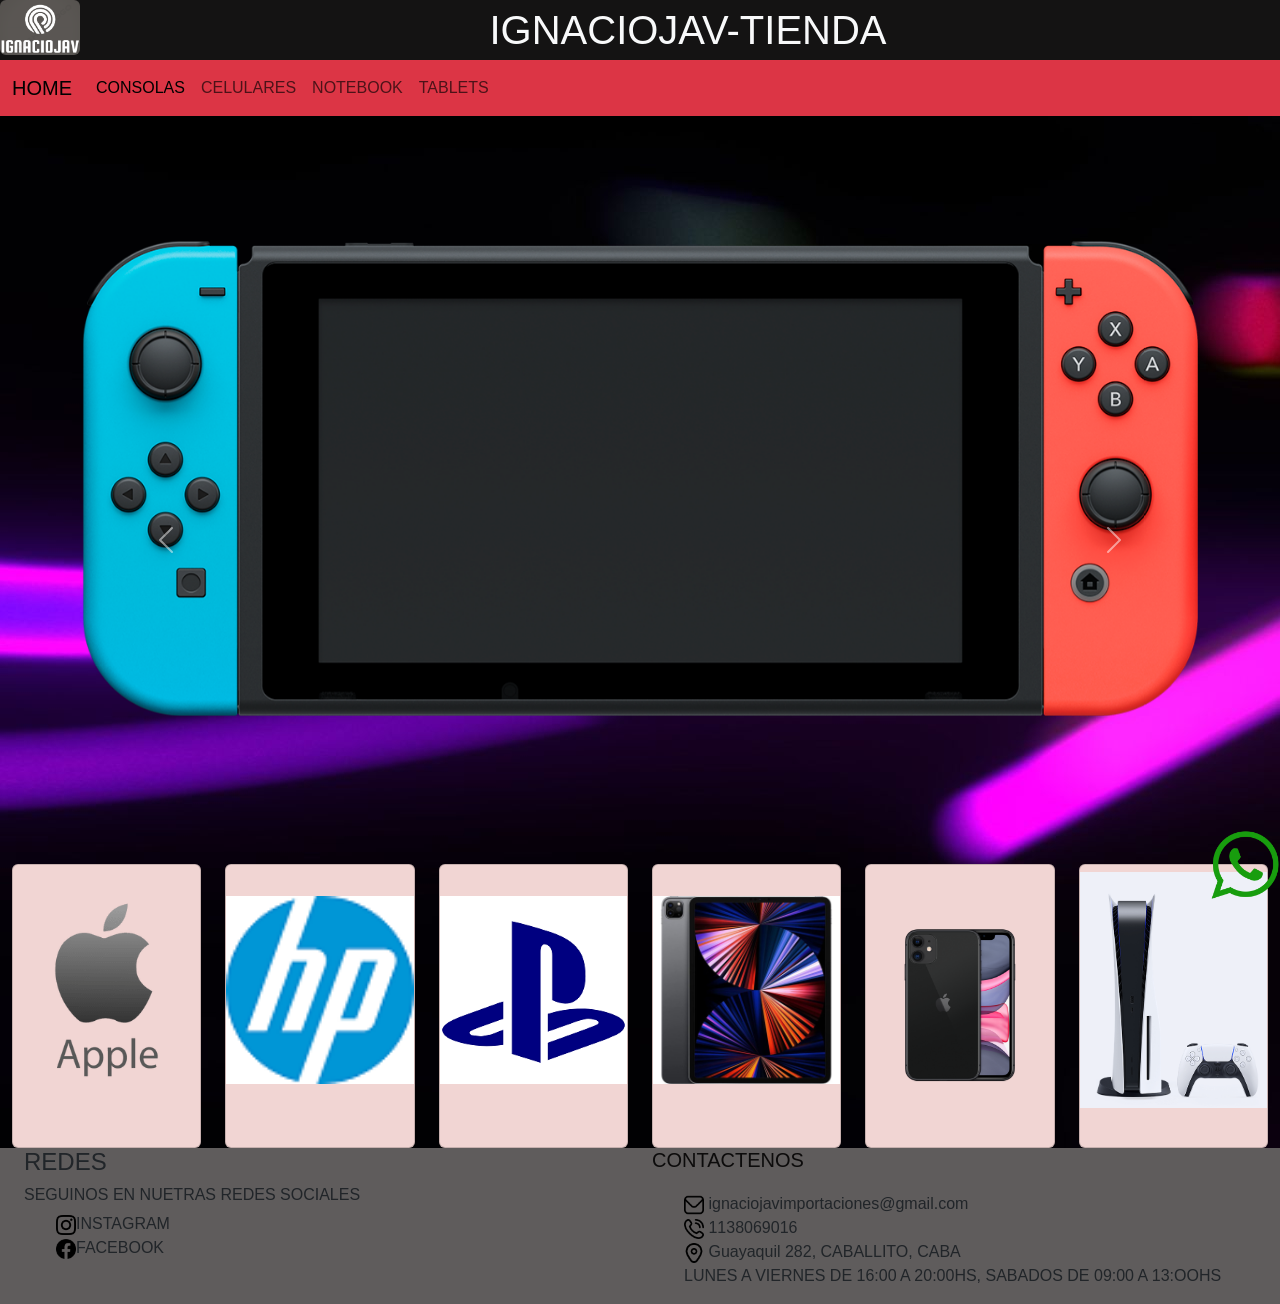
==== index.html @ 380f9a39 "se agrego margin 0 el la clase ul-whatsapp" ====
<!DOCTYPE html>
<html lang="en">

<head>
  <meta charset="UTF-8">
  <meta http-equiv="X-UA-Compatible" content="IE=edge">
  <meta name="viewport" content="width=device-width, initial-scale=1.0">
  <meta name="description" content="Somos una tienda que se dedica a la venta de articulos tecnologicos de primera marca , como celulares, consolas, notebook y tables ">
  <meta name="keywords" content="iphone, nintendo, sony, hewlerd packard, celulares, consolas, ipad, tecnologia, tienda de articulos tecnologicos, notebook">
  <meta property="og:title" content="ignaciojav-tienda de articulos tecnologicos">
  <meta property="og:url" content="https://www.ignaciojavtienda.com.ar">
  <meta property="og:description" content="Somos una tienda que se dedica a la venta de articulos tecnologicos de primera marca , como celulares, consolas, notebook y tables ">
  <title>Ignaciojav-tienda.com.ar-Lo ultimo en tecnologia</title>
  <link rel="shortcut icon" href="multimedia/imagenes/LOGO-IGNACIOJAV-ICONO.ico" type="image/x-icon">
  <link rel="stylesheet" href="https://cdn.jsdelivr.net/npm/bootstrap@5.2.0-beta1/dist/css/bootstrap.min.css">
  <link rel="stylesheet" href="css/style.css">
</head>


<body>
  <!------------------------------------------------------NAVBAR----------------------------------------------------------------->

  <header class=" container-fluid mw-100 p-0">
    <div class="d-flex">
      <div>
        <img src="multimedia/imagenes/logoignaciojav.png" class="rounded float-start img-logo  d-flex align-items-center" alt="logo-tienda">

      </div>
      <div class="flex-grow-1 ms-3">
        <a href="index.html" class="d-flex justify-content-center link-light fs-1">IGNACIOJAV-TIENDA</a>
      </div>
    </div>


    <section>
      <nav class="navbar navbar-expand-lg bg-danger">
        <div class="container-fluid">
          <a class="navbar-brand" href="index.html">HOME</a>
          <button class="navbar-toggler" type="button" data-bs-toggle="collapse" data-bs-target="#navbarNavAltMarkup"
            aria-controls="navbarNavAltMarkup" aria-expanded="false" aria-label="Toggle navigation">
            <span class="navbar-toggler-icon"></span>
          </button>
          <div class="collapse navbar-collapse" id="navbarNavAltMarkup">
            <div class="navbar-nav ">
              <a class="nav-link active" aria-current="page" href="consolas.html">CONSOLAS</a>
              <a class="nav-link" href="celulares.html">CELULARES</a>
              <a class="nav-link" href="notebook.html">NOTEBOOK</a>
              <a class="nav-link" href="tablets.html">TABLETS</a>
            </div>
          </div>
        </div>
      </nav>
    </section>
  </header>
  <!-------------------------------------------------------------------MAIN------------------------------------------------------------->
<main>
  

 
<!-----------------------------------------------CARROUSEL------------------------------------------------------>
<div class="container my-4">
  <div id="carouselExampleControls" class="carousel slide" data-bs-ride="carousel">
    <div class="carousel-inner carousel-edit">
      <div class="carousel-item active">
        <img src="multimedia/imagenes/nintendo-switch-carousel.png" class="d-block img-fluid w-100" alt="nintendo-switch">
      </div>
      <div class="carousel-item">
        <img src="multimedia/imagenes/joystick-ps5.jpg" class="d-block img-fluid w-100" alt="joytick-play">
      </div>
      <div class="carousel-item">
        <img src="multimedia/imagenes/xiaomi-celulares.png" class="d-block img-fluid w-100" alt="celular-xiaomi">
      </div>
    </div>
    <button class="carousel-control-prev" type="button" data-bs-target="#carouselExampleControls" data-bs-slide="prev">
      <span class="carousel-control-prev-icon" aria-hidden="true"></span>
      <span class="visually-hidden">Previous</span>
    </button>
    <button class="carousel-control-next" type="button" data-bs-target="#carouselExampleControls" data-bs-slide="next">
      <span class="carousel-control-next-icon" aria-hidden="true"></span>
      <span class="visually-hidden">Next</span>
    </button>
  </div>

</div>

<!---------------------------------------------------------PRODUCTOS--------------------------------------------------------------->

<div class="container mw-100 articulos-main">
  <div class="row">
    <div class="col-sm-2 h-auto ">
      <div class="card card-style" >
        <img src="multimedia/imagenes/apple-celulares.png" class="card-img-top" alt="nintendo-switch-led">
        <div class="card-body">
          

        </div>
      </div>
    </div>
    <div class="col-sm-2">
      <div class="card card-style" >
        <img src="multimedia/imagenes/hp-notebook.png" class="card-img-top" alt="ps4-slim">
        <div class="card-body">
          

        </div>
      </div>
    </div>
    <div class="col-sm-2">
      <div class="card card-style" >
        <img src="multimedia/imagenes/playstation-consolas.png" class="card-img-top" alt="notebook-hp-pavilion">
        <div class="card-body">
         

        </div>
      </div>
    </div>
    <div class="col-sm-2">
      <div class="card card-style">
        <img src="multimedia/imagenes/ipad-pro-m1.jpg" class="card-img-top" alt="ipad-pro">
        <div class="card-body">
         

        </div>
      </div>
    </div>
    <div class="col-sm-2">
      <div class="card card-style" >
        <img src="multimedia/imagenes/iphone-11-black.png" class="card-img-top" alt="iphone-11">
        <div class="card-body">
         

        </div>
      </div>
    </div>
    <div class="col-sm-2">
      <div class="card card-style" >
        <img src="multimedia/imagenes/ps5standar.png" class="card-img-top" alt="playstation-5">
        <div class="card-body">
          
          

        </div>
      </div>
    </div>
  </div>








    <!------------------------------------------------------------------------whatsapp------------------------------------------------>
    <section class='container'>
      <nav class='example relative'>
        <ul class= "ul-whatsapp">
          <li>
            <a href="https://wa.me/+5491138096016" class="item-fixed">
              <img src='multimedia/imagenes/whatsapp_logo.png' />
            </a>
          </li>
        </ul>
      </nav>
    </section>
    

    
  </main> 
  <!--------------------------------------------------------------------FOOTER------------------------------------------------->
  <footer class=" container-fluid ">

    <div class="container mw-100 articulos-main">
      <div class="row">
        <div class="col-sm-6 h-auto ">
          <h4>REDES</h4>
          <h6>SEGUINOS EN NUETRAS REDES SOCIALES</h6>

          <nav>
            <ul>
              <li class="list-group-item disable"><img src="multimedia/imagenes/instagram.png" alt="instagram"><a
                  href="https://instagram.com/ignaciojavtienda?utm_medium=copy_link" class="link-dark">INSTAGRAM</a>
              </li>
              <li class="list-group-item disable"><img src="multimedia/imagenes/facebook.png" alt="facebook"><a
                  href="https://www.facebook.com/profile.php?id=100063746970532" class="link-dark">FACEBOOK</a></li>
            </ul>
          </nav>
        </div>
        <div class="col-sm-6">
          <h5>CONTACTENOS</h5>
          <ul>
            <li class="list-group-item disable"><img src="multimedia/imagenes/envelope.png" alt="email">
              ignaciojavimportaciones@gmail.com</li>
            <li class="list-group-item disable"><img src="multimedia/imagenes/phone-call.png" alt="celular"> 1138069016
            </li>
            <li class="list-group-item disable"><img src="multimedia/imagenes/marker.png" alt="direccion"> Guayaquil
              282, CABALLITO, CABA
            </li>
            <li class="list-group-item disable">LUNES A VIERNES DE 16:00 A 20:00HS, SABADOS DE 09:00 A 13:OOHS</li>
          </ul>


        </div>
      </div>
      </div>

  </footer>
  <!--java-->
  <script src="https://cdn.jsdelivr.net/npm/bootstrap@5.2.0-beta1/dist/js/bootstrap.bundle.min.js"></script>
</body>

</html>
---- css/style.css ----
main .card-style {
  background-color: #f1d5d3;
  color: #131212;
  height: 100%; }

main .card-style img {
  height: 250px;
  object-fit: contain; }

.disclaimer {
  display: none; }

body {
  font-family: 'Franklin Gothic Medium', 'Arial Narrow', Arial, sans-serif; }

header {
  background-color: #070606f1; }
  header h1 {
    color: #070606f1; }
  header a {
    text-decoration: none;
    font-size: 40px;
    color: #eee7e7; }
  header .img-logo {
    width: 80px; }

main {
  background-image: url(../multimedia/imagenes/wallpaper-neon.jpg);
  padding-top: 100px;
  margin-bottom: 0%; }
  main .carousel-edit {
    height: 600px; }
  @media only screen and (max-width: 991px) {
    main .carousel-edit {
      height: auto; } }
  main .articulos-main {
    display: none; }
  @media screen and (min-width: 600px) {
    main .articulos-main {
      display: block; } }
  main .item-fixed {
    position: fixed;
    bottom: 0;
    right: 0; }
  main .item-fixed img {
    width: 70px; }
  main .ul-whatsapp {
    list-style-type: none;
    margin: 0%; }

footer {
  background-color: #5f5c5c; }
  footer h5 {
    color: #070606f1;
    margin-bottom: 20px; }
  footer nav li a:hover {
    background-color: #383636; }
  footer nav li a {
    text-decoration: none; }
  footer nav li img {
    width: 20px; }
  footer ul li img {
    width: 20px; }
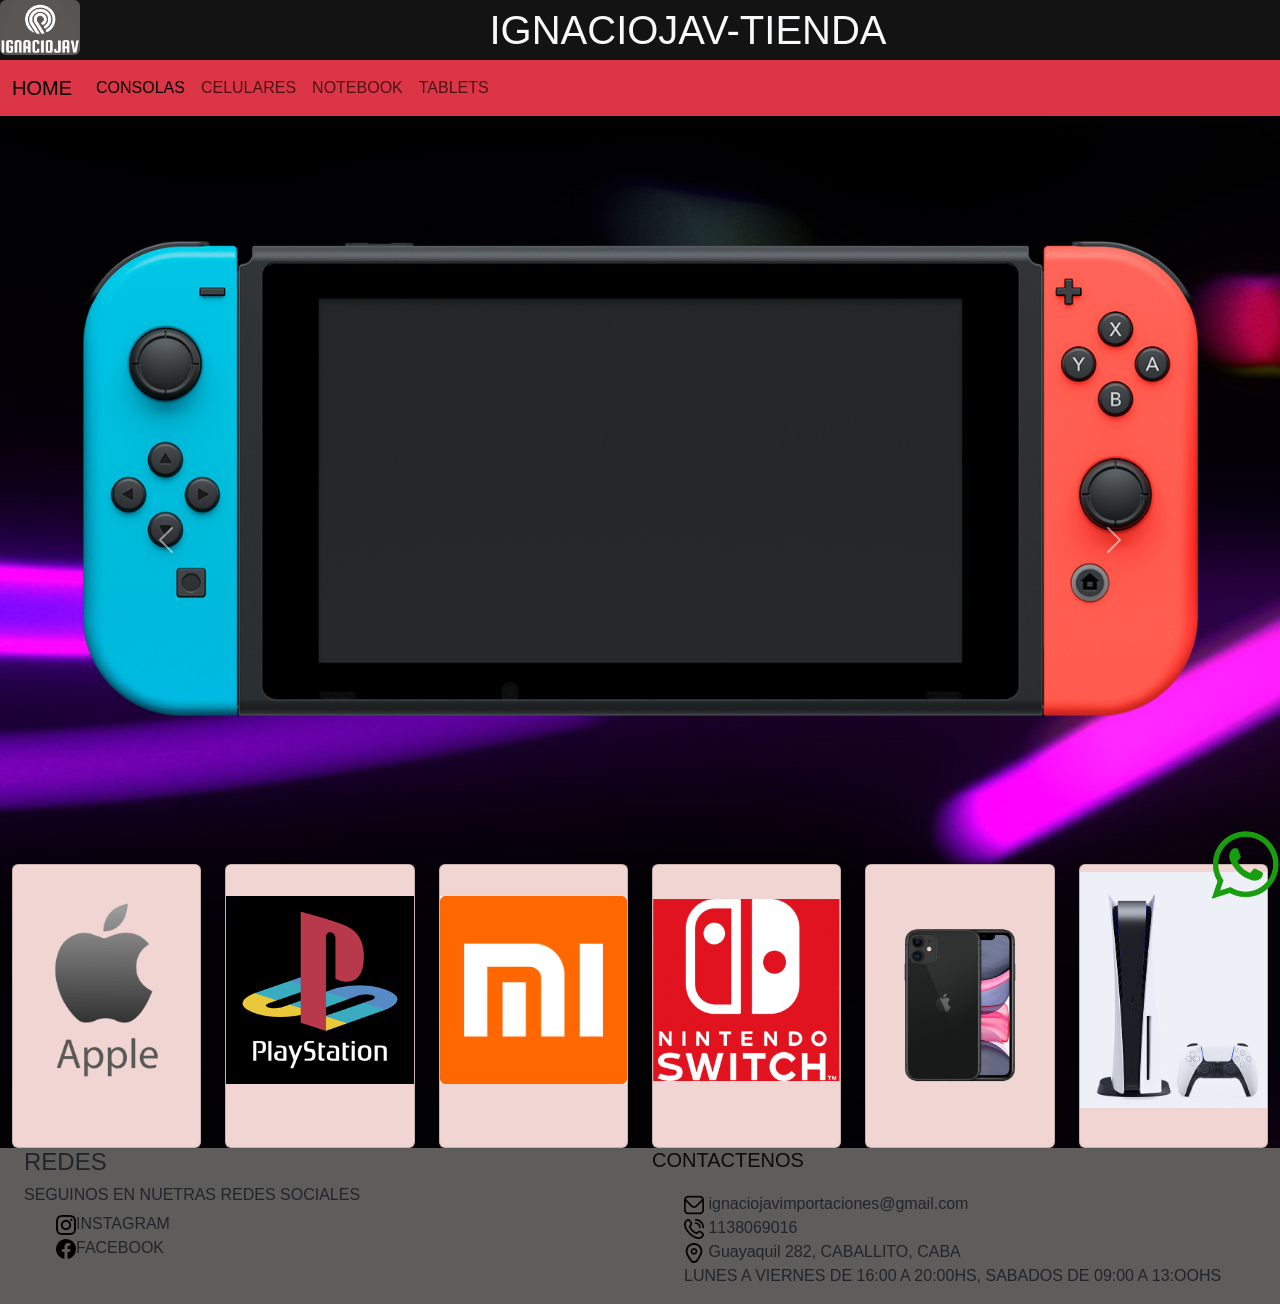
==== commit bfc32587: "se cambiaron imagenes en el main" ====
--- a/index.html
+++ b/index.html
@@ -65,10 +65,10 @@
         <img src="multimedia/imagenes/nintendo-switch-carousel.png" class="d-block img-fluid w-100" alt="nintendo-switch">
       </div>
       <div class="carousel-item">
-        <img src="multimedia/imagenes/joystick-ps5.jpg" class="d-block img-fluid w-100" alt="joytick-play">
+        <img src="multimedia/imagenes/imagen-ryzen-2.png" class="d-block img-fluid w-100" alt="imagen-ryzen">
       </div>
       <div class="carousel-item">
-        <img src="multimedia/imagenes/xiaomi-celulares.png" class="d-block img-fluid w-100" alt="celular-xiaomi">
+        <img src="multimedia/imagenes/logo-hp-negro.jpg" class="d-block img-fluid w-100" alt="logo-hp">
       </div>
     </div>
     <button class="carousel-control-prev" type="button" data-bs-target="#carouselExampleControls" data-bs-slide="prev">
@@ -98,16 +98,16 @@
     </div>
     <div class="col-sm-2">
       <div class="card card-style" >
-        <img src="multimedia/imagenes/hp-notebook.png" class="card-img-top" alt="ps4-slim">
-        <div class="card-body">
-          
-
-        </div>
-      </div>
-    </div>
-    <div class="col-sm-2">
-      <div class="card card-style" >
-        <img src="multimedia/imagenes/playstation-consolas.png" class="card-img-top" alt="notebook-hp-pavilion">
+        <img src="multimedia/imagenes/logo-ps-negro.png" class="card-img-top" alt="logo-ps-negro">
+        <div class="card-body">
+          
+
+        </div>
+      </div>
+    </div>
+    <div class="col-sm-2">
+      <div class="card card-style" >
+        <img src="multimedia/imagenes/logo-xiaomi.png" class="card-img-top" alt="logo-xiaomi">
         <div class="card-body">
          
 
@@ -116,7 +116,7 @@
     </div>
     <div class="col-sm-2">
       <div class="card card-style">
-        <img src="multimedia/imagenes/ipad-pro-m1.jpg" class="card-img-top" alt="ipad-pro">
+        <img src="multimedia/imagenes/loggo-nintendo.png" class="card-img-top" alt="logo-nintendo">
         <div class="card-body">
          
 
--- a/css/style.css
+++ b/css/style.css
@@ -6,12 +6,6 @@
 main .card-style img {
   height: 250px;
   object-fit: contain; }
-
-.disclaimer {
-  display: none; }
-
-body {
-  font-family: 'Franklin Gothic Medium', 'Arial Narrow', Arial, sans-serif; }
 
 header {
   background-color: #070606f1; }
@@ -23,6 +17,47 @@
     color: #eee7e7; }
   header .img-logo {
     width: 80px; }
+
+main .card-style {
+  background-color: #f1d5d3;
+  color: #131212;
+  height: 100%; }
+
+main .card-style img {
+  height: 250px;
+  object-fit: contain; }
+
+footer {
+  background-color: #5f5c5c; }
+  footer h5 {
+    color: #070606f1;
+    margin-bottom: 20px; }
+  footer nav li a:hover {
+    background-color: #383636; }
+  footer nav li a {
+    text-decoration: none; }
+  footer nav li img {
+    width: 20px; }
+  footer ul li img {
+    width: 20px; }
+
+main .card-style {
+  background-color: #f1d5d3;
+  color: #131212;
+  height: 100%; }
+
+main .card-style img {
+  height: 250px;
+  object-fit: contain; }
+
+main .card-style {
+  background-color: #f1d5d3;
+  color: #131212;
+  height: 100%; }
+
+main .card-style img {
+  height: 250px;
+  object-fit: contain; }
 
 main {
   background-image: url(../multimedia/imagenes/wallpaper-neon.jpg);
@@ -48,16 +83,8 @@
     list-style-type: none;
     margin: 0%; }
 
-footer {
-  background-color: #5f5c5c; }
-  footer h5 {
-    color: #070606f1;
-    margin-bottom: 20px; }
-  footer nav li a:hover {
-    background-color: #383636; }
-  footer nav li a {
-    text-decoration: none; }
-  footer nav li img {
-    width: 20px; }
-  footer ul li img {
-    width: 20px; }
+.disclaimer {
+  display: none; }
+
+body {
+  font-family: 'Franklin Gothic Medium', 'Arial Narrow', Arial, sans-serif; }
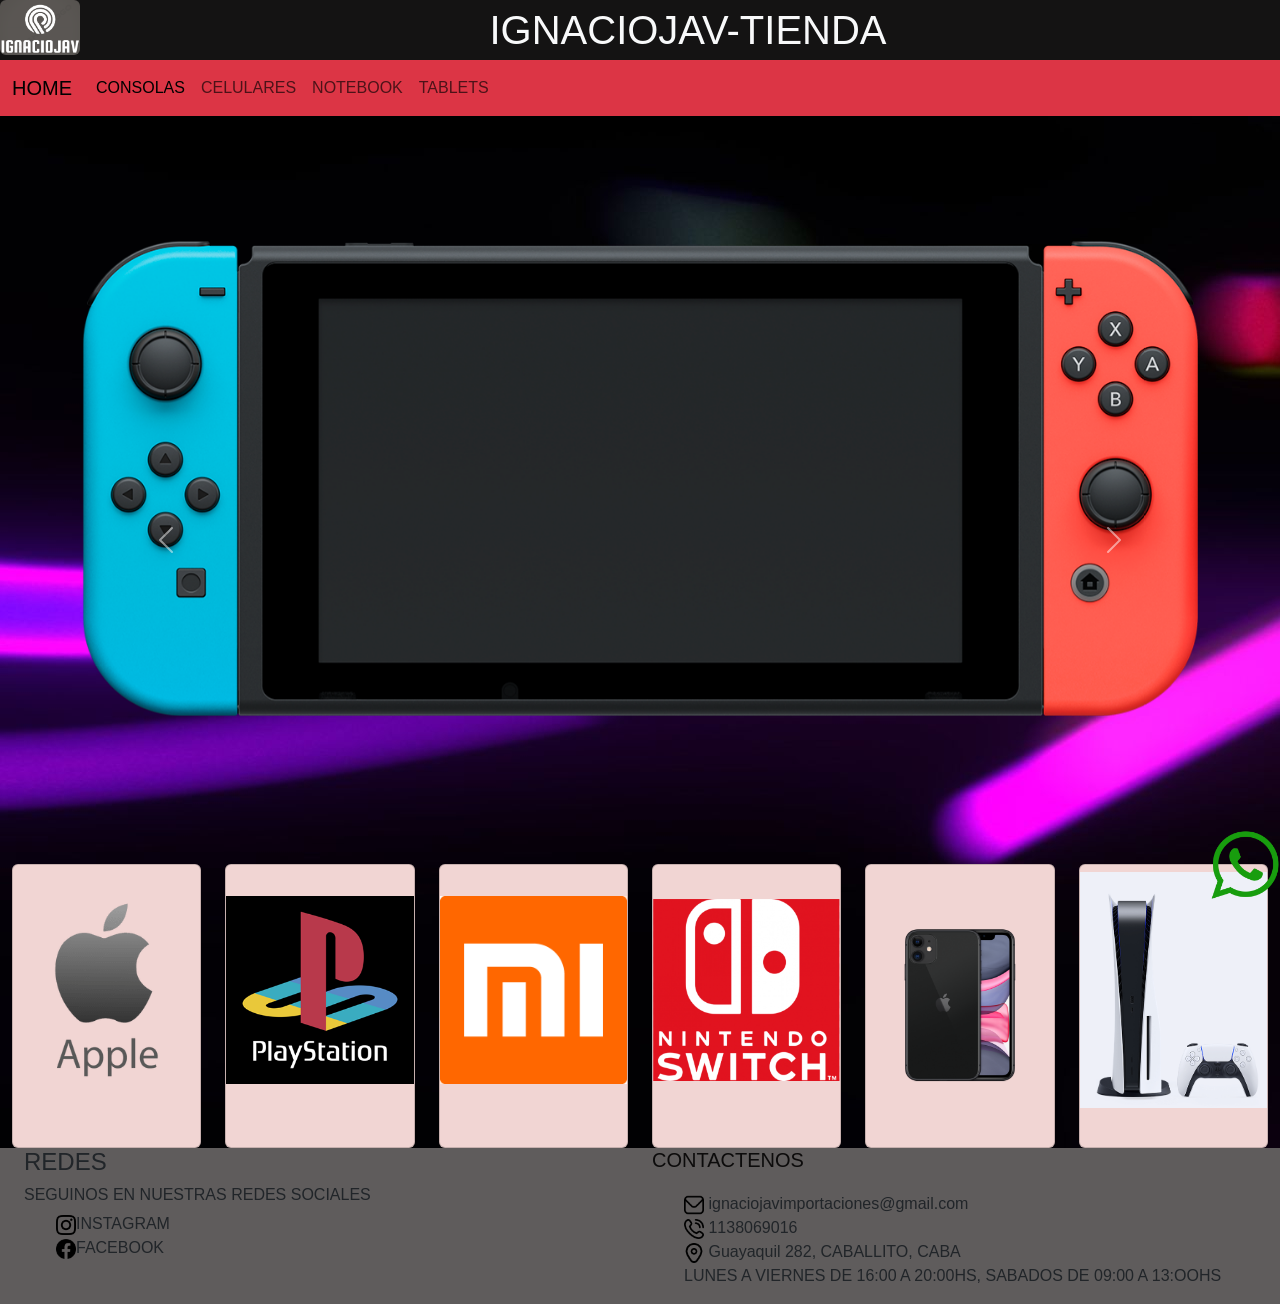
==== commit 07e37e66: "se corrijio titulo de redes" ====
--- a/index.html
+++ b/index.html
@@ -11,7 +11,7 @@
   <meta property="og:url" content="https://www.ignaciojavtienda.com.ar">
   <meta property="og:description" content="Somos una tienda que se dedica a la venta de articulos tecnologicos de primera marca , como celulares, consolas, notebook y tables ">
   <title>Ignaciojav-tienda.com.ar-Lo ultimo en tecnologia</title>
-  <link rel="shortcut icon" href="multimedia/imagenes/LOGO-IGNACIOJAV-ICONO.ico" type="image/x-icon">
+  <link rel="shortcut icon" href="multimedia/imagenes/logoicoignaciojav.ico" type="image/x-icon">
   <link rel="stylesheet" href="https://cdn.jsdelivr.net/npm/bootstrap@5.2.0-beta1/dist/css/bootstrap.min.css">
   <link rel="stylesheet" href="css/style.css">
 </head>
@@ -163,7 +163,6 @@
         </ul>
       </nav>
     </section>
-    
 
     
   </main> 
@@ -174,7 +173,7 @@
       <div class="row">
         <div class="col-sm-6 h-auto ">
           <h4>REDES</h4>
-          <h6>SEGUINOS EN NUETRAS REDES SOCIALES</h6>
+          <h6>SEGUINOS EN NUESTRAS REDES SOCIALES</h6>
 
           <nav>
             <ul>
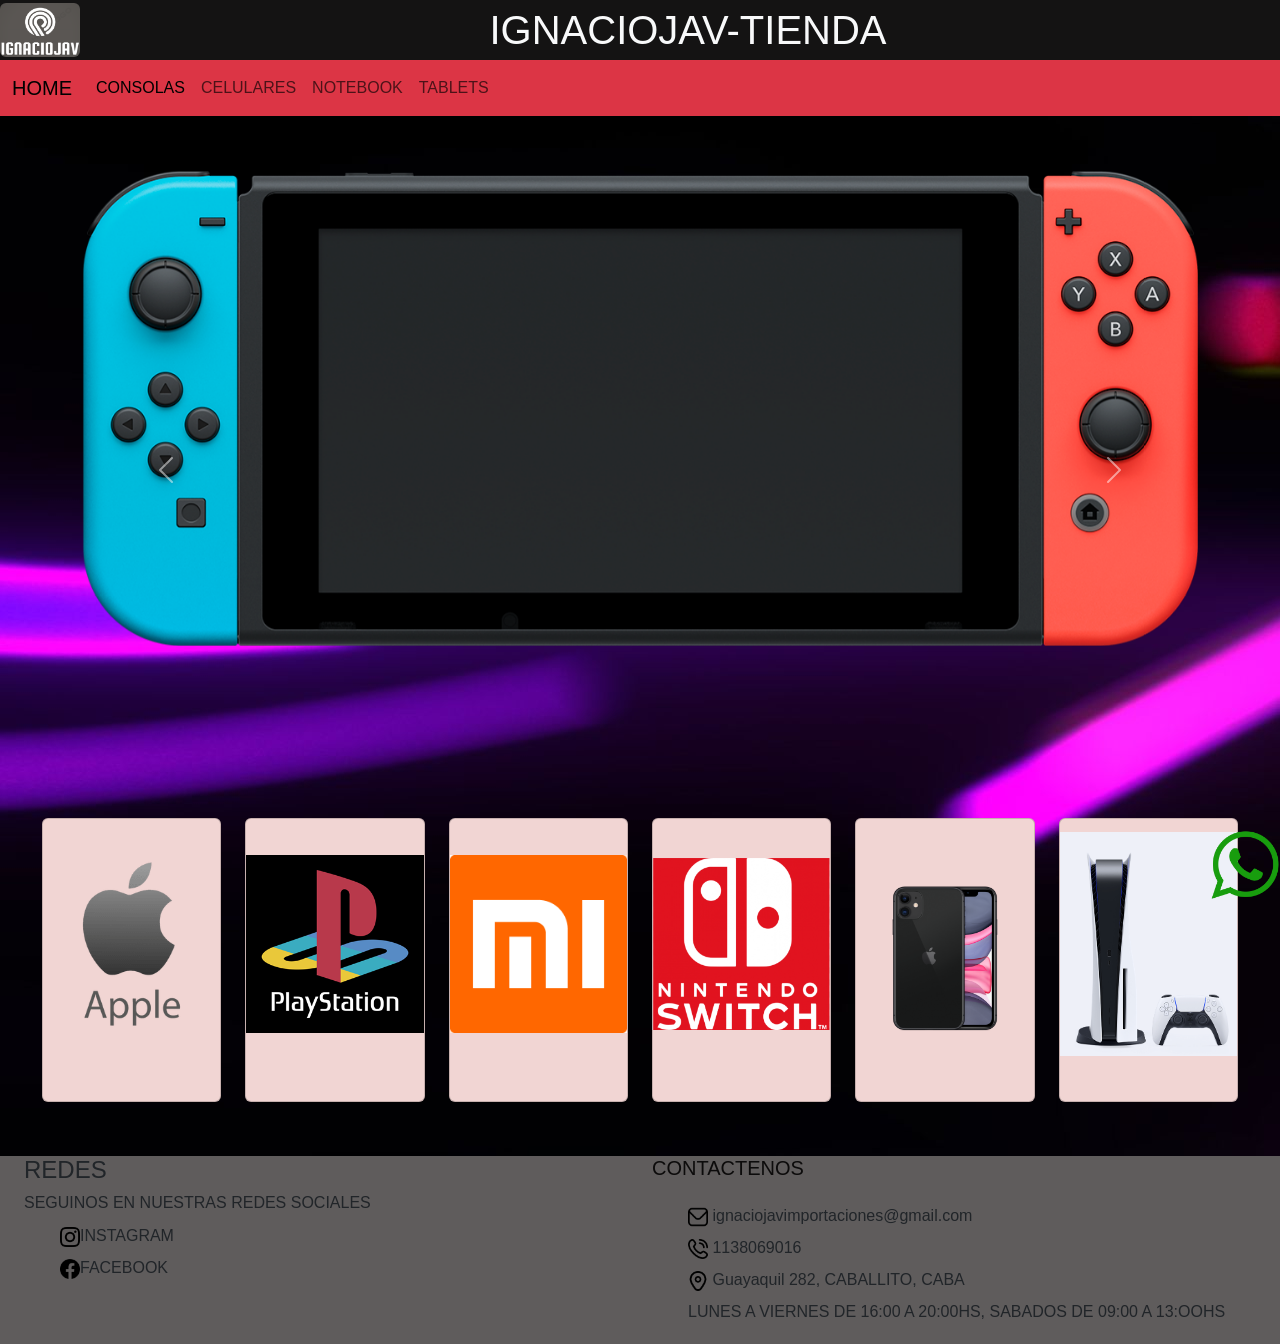
==== commit 80fc8527: "se agrego padding en los elementos del footer y se elimino marging top del main" ====
--- a/index.html
+++ b/index.html
@@ -5,11 +5,14 @@
   <meta charset="UTF-8">
   <meta http-equiv="X-UA-Compatible" content="IE=edge">
   <meta name="viewport" content="width=device-width, initial-scale=1.0">
-  <meta name="description" content="Somos una tienda que se dedica a la venta de articulos tecnologicos de primera marca , como celulares, consolas, notebook y tables ">
-  <meta name="keywords" content="iphone, nintendo, sony, hewlerd packard, celulares, consolas, ipad, tecnologia, tienda de articulos tecnologicos, notebook">
+  <meta name="description"
+    content="Somos una tienda que se dedica a la venta de articulos tecnologicos de primera marca , como celulares, consolas, notebook y tables ">
+  <meta name="keywords"
+    content="iphone, nintendo, sony, hewlerd packard, celulares, consolas, ipad, tecnologia, tienda de articulos tecnologicos, notebook">
   <meta property="og:title" content="ignaciojav-tienda de articulos tecnologicos">
   <meta property="og:url" content="https://www.ignaciojavtienda.com.ar">
-  <meta property="og:description" content="Somos una tienda que se dedica a la venta de articulos tecnologicos de primera marca , como celulares, consolas, notebook y tables ">
+  <meta property="og:description"
+    content="Somos una tienda que se dedica a la venta de articulos tecnologicos de primera marca , como celulares, consolas, notebook y tables ">
   <title>Ignaciojav-tienda.com.ar-Lo ultimo en tecnologia</title>
   <link rel="shortcut icon" href="multimedia/imagenes/logoicoignaciojav.ico" type="image/x-icon">
   <link rel="stylesheet" href="https://cdn.jsdelivr.net/npm/bootstrap@5.2.0-beta1/dist/css/bootstrap.min.css">
@@ -21,12 +24,13 @@
   <!------------------------------------------------------NAVBAR----------------------------------------------------------------->
 
   <header class=" container-fluid mw-100 p-0">
-    <div class="d-flex">
+    <div class="d-flex align-items-center ">
       <div>
-        <img src="multimedia/imagenes/logoignaciojav.png" class="rounded float-start img-logo  d-flex align-items-center" alt="logo-tienda">
-
-      </div>
-      <div class="flex-grow-1 ms-3">
+        <img src="multimedia/imagenes/logoignaciojav.png"
+          class="rounded float-start img-logo  d-flex align-items-center" alt="logo-tienda">
+
+      </div>
+      <div class="flex-grow-1 ms-3 align-items-center">
         <a href="index.html" class="d-flex justify-content-center link-light fs-1">IGNACIOJAV-TIENDA</a>
       </div>
     </div>
@@ -53,134 +57,137 @@
     </section>
   </header>
   <!-------------------------------------------------------------------MAIN------------------------------------------------------------->
-<main>
-  
-
- 
-<!-----------------------------------------------CARROUSEL------------------------------------------------------>
-<div class="container my-4">
-  <div id="carouselExampleControls" class="carousel slide" data-bs-ride="carousel">
-    <div class="carousel-inner carousel-edit">
-      <div class="carousel-item active">
-        <img src="multimedia/imagenes/nintendo-switch-carousel.png" class="d-block img-fluid w-100" alt="nintendo-switch">
-      </div>
-      <div class="carousel-item">
-        <img src="multimedia/imagenes/imagen-ryzen-2.png" class="d-block img-fluid w-100" alt="imagen-ryzen">
-      </div>
-      <div class="carousel-item">
-        <img src="multimedia/imagenes/logo-hp-negro.jpg" class="d-block img-fluid w-100" alt="logo-hp">
-      </div>
-    </div>
-    <button class="carousel-control-prev" type="button" data-bs-target="#carouselExampleControls" data-bs-slide="prev">
-      <span class="carousel-control-prev-icon" aria-hidden="true"></span>
-      <span class="visually-hidden">Previous</span>
-    </button>
-    <button class="carousel-control-next" type="button" data-bs-target="#carouselExampleControls" data-bs-slide="next">
-      <span class="carousel-control-next-icon" aria-hidden="true"></span>
-      <span class="visually-hidden">Next</span>
-    </button>
-  </div>
-
-</div>
-
-<!---------------------------------------------------------PRODUCTOS--------------------------------------------------------------->
-
-<div class="container mw-100 articulos-main">
-  <div class="row">
-    <div class="col-sm-2 h-auto ">
-      <div class="card card-style" >
-        <img src="multimedia/imagenes/apple-celulares.png" class="card-img-top" alt="nintendo-switch-led">
-        <div class="card-body">
-          
-
-        </div>
-      </div>
-    </div>
-    <div class="col-sm-2">
-      <div class="card card-style" >
-        <img src="multimedia/imagenes/logo-ps-negro.png" class="card-img-top" alt="logo-ps-negro">
-        <div class="card-body">
-          
-
-        </div>
-      </div>
-    </div>
-    <div class="col-sm-2">
-      <div class="card card-style" >
-        <img src="multimedia/imagenes/logo-xiaomi.png" class="card-img-top" alt="logo-xiaomi">
-        <div class="card-body">
-         
-
-        </div>
-      </div>
-    </div>
-    <div class="col-sm-2">
-      <div class="card card-style">
-        <img src="multimedia/imagenes/loggo-nintendo.png" class="card-img-top" alt="logo-nintendo">
-        <div class="card-body">
-         
-
-        </div>
-      </div>
-    </div>
-    <div class="col-sm-2">
-      <div class="card card-style" >
-        <img src="multimedia/imagenes/iphone-11-black.png" class="card-img-top" alt="iphone-11">
-        <div class="card-body">
-         
-
-        </div>
-      </div>
-    </div>
-    <div class="col-sm-2">
-      <div class="card card-style" >
-        <img src="multimedia/imagenes/ps5standar.png" class="card-img-top" alt="playstation-5">
-        <div class="card-body">
-          
-          
-
-        </div>
-      </div>
-    </div>
-  </div>
-
-
-
-
-
-
-
-
-    <!------------------------------------------------------------------------whatsapp------------------------------------------------>
-    <section class='container'>
-      <nav class='example relative'>
-        <ul class= "ul-whatsapp">
-          <li>
-            <a href="https://wa.me/+5491138096016" class="item-fixed">
-              <img src='multimedia/imagenes/whatsapp_logo.png' />
-            </a>
-          </li>
-        </ul>
-      </nav>
-    </section>
-
-    
-  </main> 
+  <main>
+
+
+
+    <!-----------------------------------------------CARROUSEL------------------------------------------------------>
+    <div class="container py-4">
+      <div id="carouselExampleControls" class="carousel slide" data-bs-ride="carousel">
+        <div class="carousel-inner carousel-edit">
+          <div class="carousel-item active">
+            <img src="multimedia/imagenes/nintendo-switch-carousel.png" class="d-block img-fluid w-100"
+              alt="nintendo-switch">
+          </div>
+          <div class="carousel-item">
+            <img src="multimedia/imagenes/imagen-ryzen-2.png" class="d-block img-fluid w-100" alt="imagen-ryzen">
+          </div>
+          <div class="carousel-item">
+            <img src="multimedia/imagenes/logo-hp-negro.jpg" class="d-block img-fluid w-100" alt="logo-hp">
+          </div>
+        </div>
+        <button class="carousel-control-prev" type="button" data-bs-target="#carouselExampleControls"
+          data-bs-slide="prev">
+          <span class="carousel-control-prev-icon" aria-hidden="true"></span>
+          <span class="visually-hidden">Previous</span>
+        </button>
+        <button class="carousel-control-next" type="button" data-bs-target="#carouselExampleControls"
+          data-bs-slide="next">
+          <span class="carousel-control-next-icon" aria-hidden="true"></span>
+          <span class="visually-hidden">Next</span>
+        </button>
+      </div>
+
+    </div>
+
+    <!---------------------------------------------------------PRODUCTOS--------------------------------------------------------------->
+
+    <div class="container mw-100 articulos-main py-4">
+      <div class="row">
+        <div class="col-sm-2 h-auto ">
+          <div class="card card-style">
+            <img src="multimedia/imagenes/apple-celulares.png" class="card-img-top" alt="nintendo-switch-led">
+            <div class="card-body">
+
+
+            </div>
+          </div>
+        </div>
+        <div class="col-sm-2">
+          <div class="card card-style">
+            <img src="multimedia/imagenes/logo-ps-negro.png" class="card-img-top" alt="logo-ps-negro">
+            <div class="card-body">
+
+
+            </div>
+          </div>
+        </div>
+        <div class="col-sm-2">
+          <div class="card card-style">
+            <img src="multimedia/imagenes/logo-xiaomi.png" class="card-img-top" alt="logo-xiaomi">
+            <div class="card-body">
+
+
+            </div>
+          </div>
+        </div>
+        <div class="col-sm-2">
+          <div class="card card-style">
+            <img src="multimedia/imagenes/loggo-nintendo.png" class="card-img-top" alt="logo-nintendo">
+            <div class="card-body">
+
+
+            </div>
+          </div>
+        </div>
+        <div class="col-sm-2">
+          <div class="card card-style">
+            <img src="multimedia/imagenes/iphone-11-black.png" class="card-img-top" alt="iphone-11">
+            <div class="card-body">
+
+
+            </div>
+          </div>
+        </div>
+        <div class="col-sm-2">
+          <div class="card card-style">
+            <img src="multimedia/imagenes/ps5standar.png" class="card-img-top" alt="playstation-5">
+            <div class="card-body">
+
+
+
+            </div>
+          </div>
+        </div>
+      </div>
+
+
+
+
+
+
+
+
+      <!------------------------------------------------------------------------whatsapp------------------------------------------------>
+      <section class='container'>
+        <nav class='example relative'>
+          <ul class="ul-whatsapp">
+            <li>
+              <a href="https://wa.me/+5491138096016" class="item-fixed">
+                <img src='multimedia/imagenes/whatsapp_logo.png' />
+              </a>
+            </li>
+          </ul>
+        </nav>
+      </section>
+
+    </div>
+  </main>
   <!--------------------------------------------------------------------FOOTER------------------------------------------------->
   <footer class=" container-fluid ">
 
-    <div class="container mw-100 articulos-main">
-      <div class="row">
+    <div class="container mw-100 articulos-main ">
+      <div class="row ">
         <div class="col-sm-6 h-auto ">
           <h4>REDES</h4>
           <h6>SEGUINOS EN NUESTRAS REDES SOCIALES</h6>
 
-          <nav>
-            <ul>
-              <li class="list-group-item disable"><img src="multimedia/imagenes/instagram.png" alt="instagram"><a
-                  href="https://instagram.com/ignaciojavtienda?utm_medium=copy_link" class="link-dark">INSTAGRAM</a>
+          <nav >
+            <ul >
+              <li class="list-group-item disable p-1"><img src="multimedia/imagenes/instagram.png" alt="instagram"><a
+                  href="https://instagram.com/ignaciojavtienda?utm_medium=copy_link" class="link-dark ">INSTAGRAM</a>
               </li>
-              <li class="list-group-item disable"><img src="multimedia/imagenes/facebook.png" alt="facebook"><a
+              <li class="list-group-item disable p-1"><img src="multimedia/imagenes/facebook.png" alt="facebook"><a
                   href="https://www.facebook.com/profile.php?id=100063746970532" class="link-dark">FACEBOOK</a></li>
             </ul>
           </nav>
@@ -188,20 +195,20 @@
         <div class="col-sm-6">
           <h5>CONTACTENOS</h5>
           <ul>
-            <li class="list-group-item disable"><img src="multimedia/imagenes/envelope.png" alt="email">
+            <li class="list-group-item disable p-1"><img src="multimedia/imagenes/envelope.png" alt="email">
               ignaciojavimportaciones@gmail.com</li>
-            <li class="list-group-item disable"><img src="multimedia/imagenes/phone-call.png" alt="celular"> 1138069016
+            <li class="list-group-item disable p-1"><img src="multimedia/imagenes/phone-call.png" alt="celular"> 1138069016
             </li>
-            <li class="list-group-item disable"><img src="multimedia/imagenes/marker.png" alt="direccion"> Guayaquil
+            <li class="list-group-item disable p-1"><img src="multimedia/imagenes/marker.png" alt="direccion"> Guayaquil
               282, CABALLITO, CABA
             </li>
-            <li class="list-group-item disable">LUNES A VIERNES DE 16:00 A 20:00HS, SABADOS DE 09:00 A 13:OOHS</li>
+            <li class="list-group-item disable p-1">LUNES A VIERNES DE 16:00 A 20:00HS, SABADOS DE 09:00 A 13:OOHS</li>
           </ul>
 
 
         </div>
       </div>
-      </div>
+    </div>
 
   </footer>
   <!--java-->
--- a/css/style.css
+++ b/css/style.css
@@ -61,7 +61,7 @@
 
 main {
   background-image: url(../multimedia/imagenes/wallpaper-neon.jpg);
-  padding-top: 100px;
+  padding: 30px;
   margin-bottom: 0%; }
   main .carousel-edit {
     height: 600px; }
